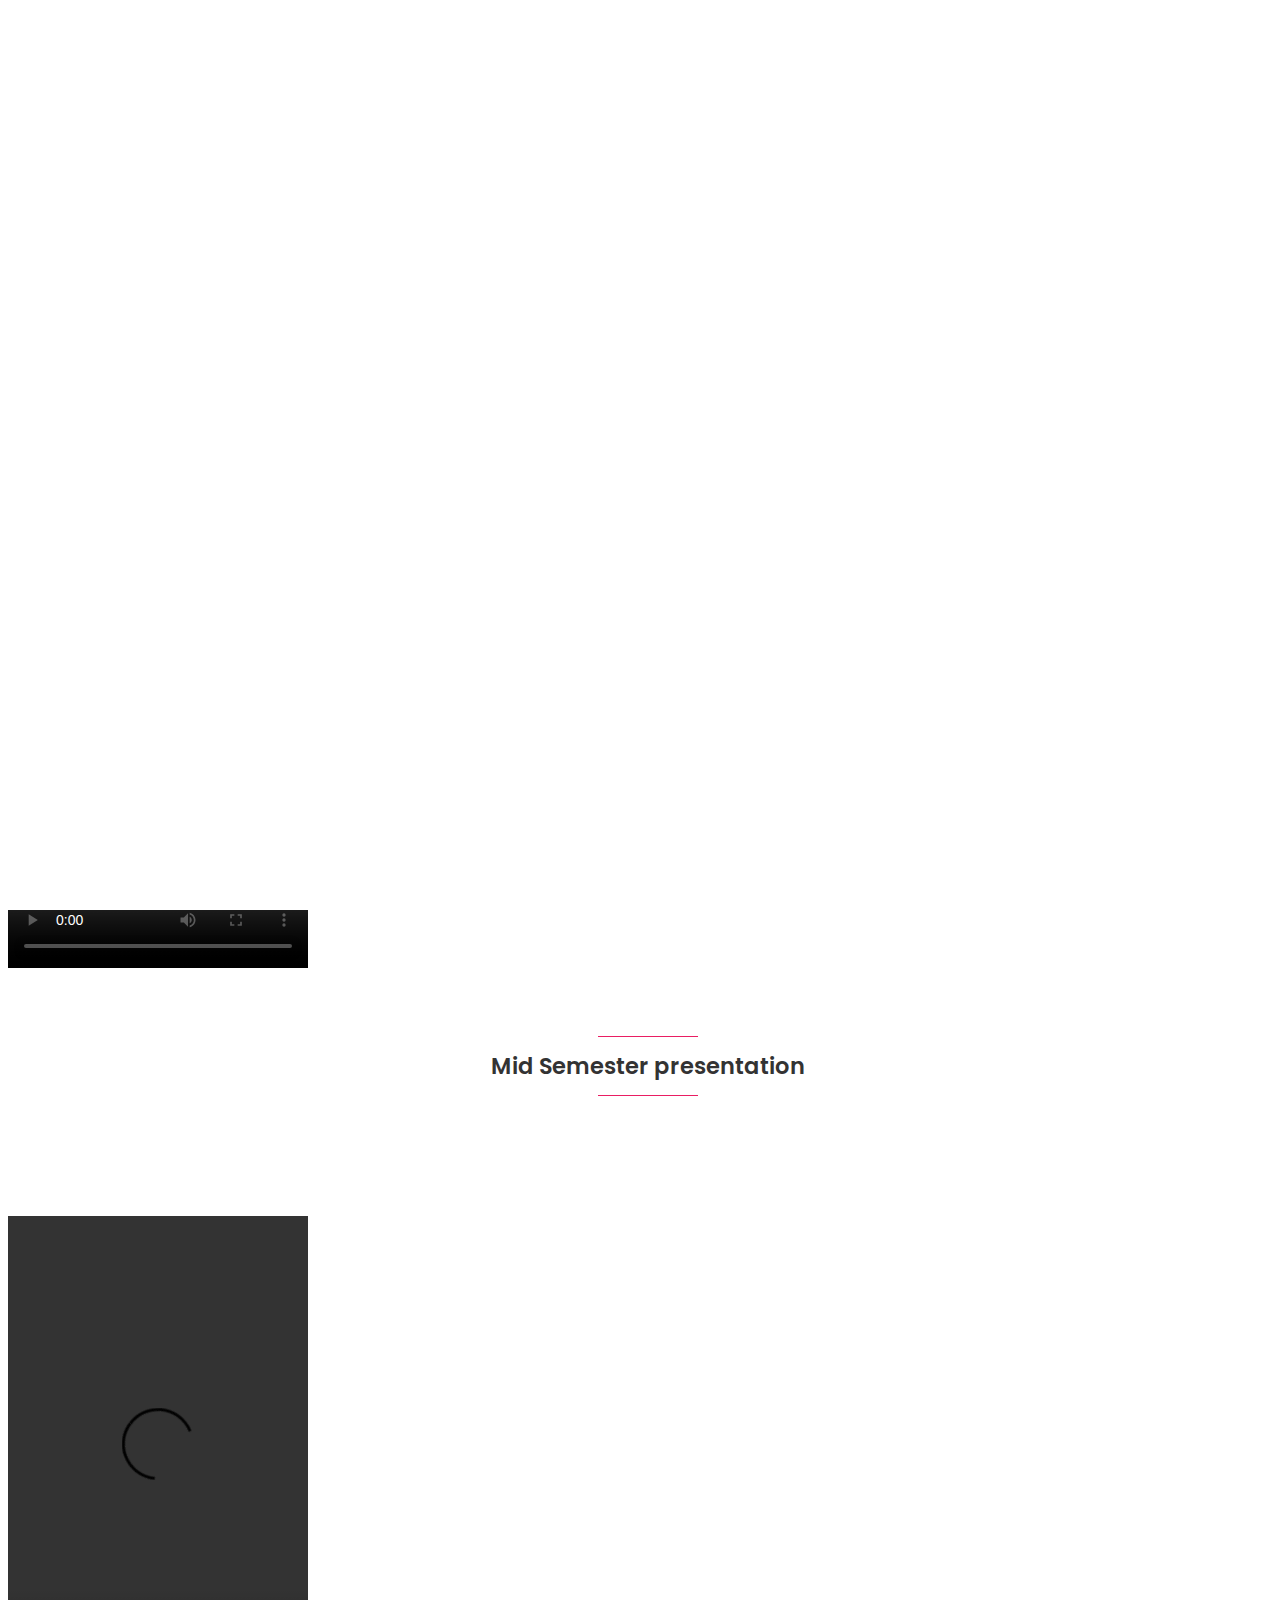
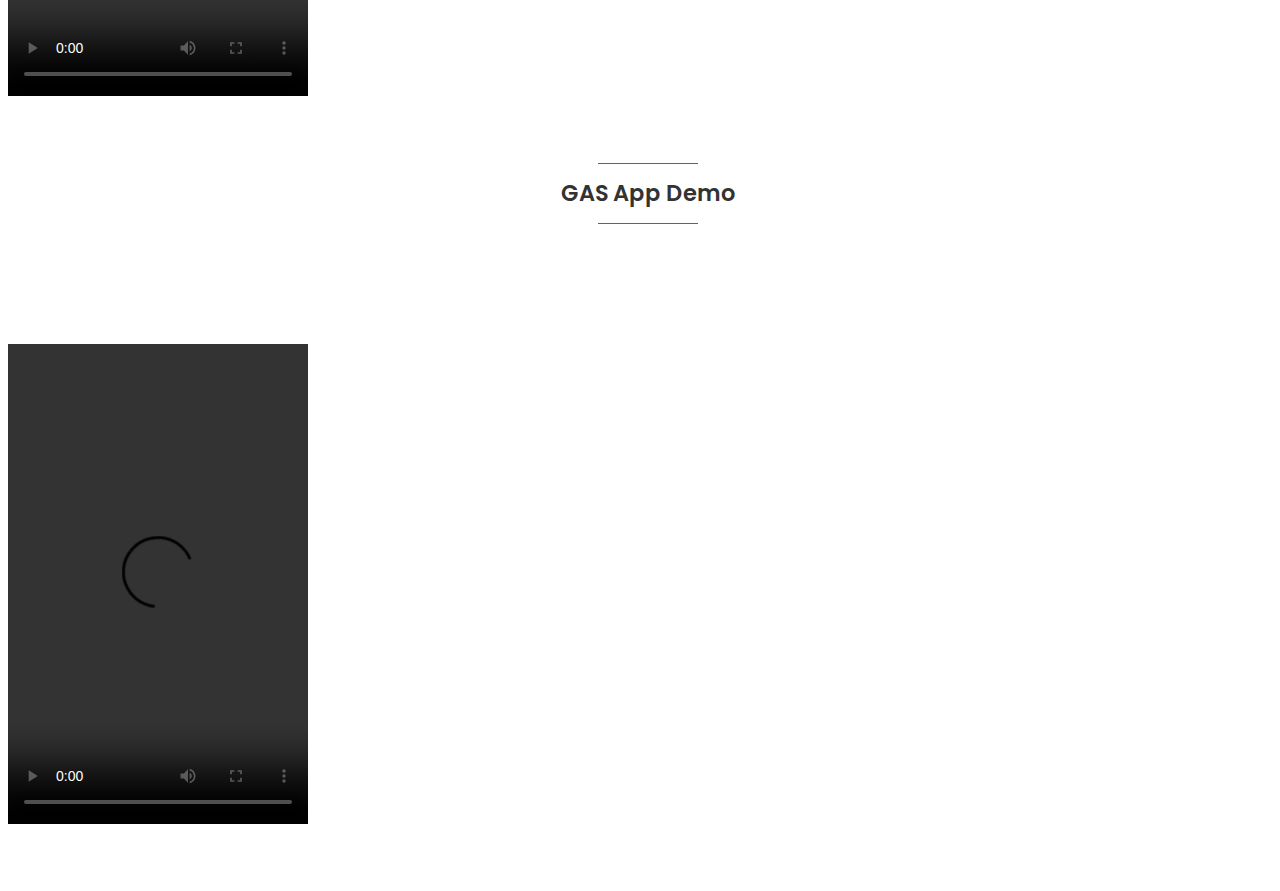
==== Videos.html @ 3a349110 "changes" ====
<!doctype html>
<html dir = "ltr" lang="en">
<head>
    <!--meta tags-->
    <meta charset="UTF-8">
    <meta http-equiv="x-ua-compatible" content="ie=edge">
    <meta name="description" content="portfolio template based on HTML5">
    <meta name="keywords" content="onepage, developer, resume, cv, personal, portfolio, personal resume, clean, modern">
    <meta name="author" content="MouriTheme">
    <meta name="viewport" content="width=device-width, initial-scale=1">

    <!--template title-->
    <title>GAS (Gait Analysis System)</title>

    <!--==========Favicon==========-->

    <link rel="apple-touch-icon" sizes="57x57" href="favicon/apple-icon-57x57.png">
    <link rel="apple-touch-icon" sizes="60x60" href="favicon/apple-icon-60x60.png">
    <link rel="apple-touch-icon" sizes="72x72" href="favicon/apple-icon-72x72.png">
    <link rel="apple-touch-icon" sizes="76x76" href="favicon/apple-icon-76x76.png">
    <link rel="apple-touch-icon" sizes="114x114" href="favicon/apple-icon-114x114.png">
    <link rel="apple-touch-icon" sizes="120x120" href="favicon/apple-icon-120x120.png">
    <link rel="apple-touch-icon" sizes="144x144" href="favicon/apple-icon-144x144.png">
    <link rel="apple-touch-icon" sizes="152x152" href="favicon/apple-icon-152x152.png">
    <link rel="apple-touch-icon" sizes="180x180" href="favicon/apple-icon-180x180.png">
    <link rel="icon" type="image/png" sizes="192x192"  href="favicon/android-icon-192x192.png">
    <link rel="icon" type="image/png" sizes="32x32" href="favicon/favicon-32x32.png">
    <link rel="icon" type="image/png" sizes="96x96" href="favicon/favicon-96x96.png">
    <link rel="icon" type="image/png" sizes="16x16" href="favicon/favicon-16x16.png">
    <link rel="manifest" href="favicon/manifest.json">
    <meta name="msapplication-TileColor" content="#ffffff">
    <meta name="msapplication-TileImage" content="favicon/ms-icon-144x144.png">
    <meta name="theme-color" content="#ffffff">

    <!--========== Theme Fonts ==========-->
    <link href="https://fonts.googleapis.com/css?family=Poppins:400,400i,600,700,800" rel="stylesheet">

    <!--Font Awesome css-->
    <link rel="stylesheet" href="css/font-awesome.min.css">

    <!--Bootstrap css-->
    <link rel="stylesheet" href="css/bootstrap.min.css">

    <!--Animate css-->
    <link rel="stylesheet" href="css/animate.css">

    <!--Animated headline css-->
    <link rel="stylesheet" href="css/jquery.animatedheadline.css">
    
	<!--Owl carousel css-->
	<link rel="stylesheet" href="css/owl.carousel.css">
	<link rel="stylesheet" href="css/owl.theme.default.css">
    
	<!--Magnific popup css-->
	<link rel="stylesheet" href="css/magnific-popup.css">
    
	<!--Normalizer css-->
	<link rel="stylesheet" href="css/normalize.css">

    <!--Theme css-->
    <link rel="stylesheet" href="css/style.css">

    <!--Responsive css-->
    <link rel="stylesheet" href="css/responsive.css">
</head>
<body>

    <!--preloader starts-->


    <div class="loader_bg"><div class="loader"></div></div>


    <!--preloader ends-->

    <!--navigation area starts-->

    <header class="nav-area2 navbar-fixed-top">
        <div class="container">
            <div class="row">
                <!--main menu starts-->

                <div class="col-md-12">
                    <div class="main-menu">
                        <div class="navbar navbar-cus">
                            <div class="navbar-header">
                                <a href="index.html" class="navbar-brand"><span class="logo">GAS</span></a> <!--edit site name here-->
                                <button type="button" class="navbar-toggle" data-toggle="collapse" data-target=".navbar-collapse">
                                    <span class="sr-only">Toggle navigation</span>
                                    <span class="icon-bar"></span>
                                    <span class="icon-bar"></span>
                                    <span class="icon-bar"></span>
                                </button>
                            </div>

                            <div class="navbar-collapse collapse">
                                <nav>
                                    <ul class="nav navbar-nav navbar-right">
                                        <li class="active"><a  href="index.html">Home</a></li>
                                        <li><a href="documents.html">Documents</a></li>
                                        <li><a  href="#Videos">Videos</a></li>
                                     
                                    </ul>
                                </nav>
                            </div>
                        </div>
                    </div>
                </div>

                <!--main menu ends-->
            </div>
        </div>
    </header>

    <!--navigation area ends-->

   
<br>
<br><br>
<br><br>
       <div class="row">
                <div class="col-md-12">
                    <div class="section-header wow fadeInDown" data-wow-delay="0.2s">
                        <p class="line-one"></p>
                        <h2>Final Semester presentation</h2>
                        <p class="line-one"></p>

                    </div>
                </div>
            </div>

        <div class="videosection section-padding">
          
            <video  height = "480" controls class="center">
                <source src="Documentations/GAS_DesignPresentation_Final.mp4" type="video/mp4" />
            </video>
          
        </div>

        <div class="row">
                <div class="col-md-12">
                    <div class="section-header wow fadeInDown" data-wow-delay="0.2s">
                        <p class="line-one"></p>
                        <h2>Mid Semester presentation</h2>
                        <p class="line-one"></p>

                    </div>
                </div>
            </div>
        <div class="videosection section-padding">
          
            <video  height = "480" controls class="center">
                <source src="Documentations/GAS_MidSemesterPresentation_Video.mp4" type="video/mp4" />
            </video>
          
        </div>



        
        <div class="row">
                <div class="col-md-12">
                    <div class="section-header wow fadeInDown" data-wow-delay="0.2s">
                        <p class="line-one"></p>
                        <h2>GAS App Demo</h2>
                        <p class="line-one"></p>

                    </div>
                </div>
            </div>
        <div class="videosection section-padding">
          
            <video  height = "480" controls class="center">
                <source src="Documentations/App.mp4" type="video/mp4" />
            </video>
          
        </div>
 
    <!--Latest version JQuery-->
    <script src="js/jquery-3.2.1.min.js"></script>

    <!--Bootstrap js-->
    <script src="js/bootstrap.min.js"></script>

	<!--Magnific popup js-->
	<script src="js/jquery.magnific-popup.js"></script>

	<!--Owl Carousel js-->
	<script src="js/owl.carousel.js"></script>

	<!--wow js-->
	<script src="js/wow.min.js"></script>

    <!--Animated headline js-->
    <script src="js/jquery.animatedheadline.js"></script>
    
    <!--Validator js-->
    <script src="js/jquery.waypoints.js"></script>
    
	<!--counter up js-->
	<script src="js/jquery.counterup.min.js"></script>

    <!--Validator js-->
    <script src="js/validator.js"></script>

    <!--Contact js-->
    <script src="js/contact.js"></script>

    <!--Main js-->
    <script src="js/main.js"></script>
       <!--particles js-->
    <script src="js/particles.js"></script>
    <script src="js/app.js"></script>
    <script>

	</script>
</body>
</html>
---- css/style.css ----
/* =================================================

Template Name:  Personal Portfolio HTML Template
Author: MouriTheme
Version: 1.0
Design and Developed by: MouriTheme

NB: This file contains the styling for the actual theme, this is the file you need to edit to change the look of the theme.

=================================================== */

/*Table of Content


    1. Default css
    2. Preloader css
    3. Mouse Animation css
    4. Nav Area css
    5. Banner Area css
    6. About Area css
    7. Services Area css
    8. Number Area css
    9. Portfolio Area css
    10. Testimonial Area css
    11. Contact Area css
    12. Brand Area css
    13. Footer Area css




*/

/*--- 1. Default css strats---*/

html,body{
    height: 100%;
}

body{
    font-family: 'Poppins', sans-serif;
    width: 100%;
    height: 100%;
    font-size: 15px;
    line-height: 1.7;
    color: #333333;
    font-weight: 400;
}

h1,
h2,
h3,
h4,
h5,
h6{
    color: #333333;
    font-weight: 600;
}

p {
    letter-spacing: 0;
    line-height:1.8;
}

a{
    text-decoration: none;
    -webkit-transition: all 0.4s;
    -o-transition: all 0.4s;
    transition: all 0.4s;
}

a:focus{
    outline:none;
    text-decoration: none;
}

ul,li{
    margin: 0;
    padding: 0;
}

img {
    max-width: 100%;
    height: auto;
}

.section-padding{
    padding: 60px 0;
}

.section-header{
    margin-bottom: 60px;
    text-align: center;
}

.section-header h2 {
    display: inline-block;
    padding: 5px;
    margin: 5px 0;
}

.line-one {
    height: 1px;
    width: 100px;
    background: #E91E63;
    display: block;
    margin: 0 auto;
    padding: 0;
}

/*---Default css ends---*/

/*-------------- 2. Preloader css starts ---------------*/

.loader_bg {
    position: fixed;
    z-index: 9999999;
    background: #fff;
    width: 100%;
    height: 100%;
}

.loader {
    border: 0 solid transparent;
    border-radius: 50%;
    width: 150px;
    height: 150px;
    position: absolute;
    top: calc(50vh - 75px);
    left: calc(50vw - 75px);
}

.loader:before, .loader:after {
    content: '';
    border: 1em solid #E91E63;
    border-radius: 50%;
    width: inherit;
    height: inherit;
    position: absolute;
    top: 0;
    left: 0;
    animation: loader 2s linear infinite;
    opacity: 0;
}

.loader:before {
    animation-delay: .5s;
}

@keyframes loader {
    0% {
        transform: scale(0);
        opacity: 0; }
    50% {
        opacity: 1; }
    100% {
        transform: scale(1);
        opacity: 0; }
}


/*-------------- Preloader css ends ---------------*/

/*--- 3. Mouse animation css starts---*/

@-webkit-keyframes scroll-ani {
    0% {
        opacity: 1;
        top: 29%;
    }
    15% {
        opacity: 1;
        top: 50%;
    }
    50% {
        opacity: 0;
        top: 50%;
    }
    100% {
        opacity: 0;
        top: 29%;
    }
}

@keyframes scroll-ani {
    0% {
        opacity: 1;
        top: 29%;
    }
    15% {
        opacity: 1;
        top: 50%;
    }
    50% {
        opacity: 0;
        top: 50%;
    }
    100% {
        opacity: 0;
        top: 29%;
    }
}

.mouse-scroll {
    position: absolute;
    left:48%;
    display: inline-block;
    line-height: 18px;
    font-size: 13px;
    font-weight: normal;
    color: #ffffff;
    letter-spacing: 2px;
    margin-top: 10%;
    text-decoration: none;
    overflow: hidden;
}

.mouse-scroll .mouse {
    position: relative;
    display: block;
    width: 35px;
    height: 60px;
    margin: 0 auto 20px;
    -webkit-box-sizing: border-box;
    box-sizing: border-box;
    border: 3px solid #ffffff;
    border-radius: 23px;
}

.mouse-scroll .mouse .mouse-movement {
    position: absolute;
    display: block;
    top: 29%;
    left: 50%;
    width: 8px;
    height: 8px;
    margin: -4px 0 0 -4px;
    background: #ffffff;
    border-radius: 50%;
    -webkit-animation: scroll-ani 2s linear infinite;
    animation: scroll-ani 2s linear infinite;
}

/*---mouse animation ends---*/

/*---------- 4. Nav area css starts -------------*/

.nav-area{
    height: 65px;
}

.nav-area.sticky_navigation{
    background: #ffffff;
    height: 80px;
}

.navbar-nav {
    margin-top: 15px;
}

.sticky_navigation{
    -webkit-transition: all 0.4s ease-out;
    -o-transition: all 0.4s ease-out ;
    transition: all 0.4s ease-out ;
    -webkit-box-shadow: 0px 3px 4.6px 0.3px rgba(0,0,0,0.25);
    box-shadow: 0px 3px 4.6px 0.3px rgba(0,0,0,0.25);
}

.sticky_navigation .main-menu{
    margin-top: 0;
}

.sticky_navigation .navbar-brand, .sticky_navigation .navbar-brand span {
    color: #000000;
}

.sticky_navigation .navbar-brand:hover, .sticky_navigation .navbar-brand:focus, .sticky_navigation .navbar-brand span {
    color: #E91E63;
}

.sticky_navigation .nav li a {
    color: #333333;
}

.sticky_navigation .nav li.active a{
    color: #E91E63;
}

.sticky_navigation .nav li.active::before {
    border-top: 1px solid #E91E63;
    content: "";
    display: block;
    margin: 0 auto;
    width: 50%;
}
.sticky_navigation .nav li.active::after {
    border-bottom: 1px solid #E91E63;
    content: "";
    display: block;
    margin: 0 auto;
    width: 50%;
}

.sticky_navigation .navbar-brand:hover{
    color: #ffffff;
}

.main-menu{
    -webkit-transition: all 0.4s ease-out;
    -o-transition: all 0.4s ease-out;
    transition: all 0.4s ease-out;
    margin-top: 10px;
}

.navbar{
    border:0;
    margin-bottom: 0;
}

.navbar-brand{
    padding: 25px 0;
    text-transform: uppercase;
    font-size: 25px;
    display: block;
    color: #ffffff;
    font-weight: 800;
}

.logo {
    padding: 5px;
    font-size: 32px;
    letter-spacing: 3px;
}

.navbar-brand:focus, .navbar-brand:hover {
    text-decoration: none;
    color: #ffffff;
}

.navbar-right li{
    display: inline-block;
    float: none;
}

.navbar-right li a{
    color: #ffffff;
    text-transform: uppercase;
    font-weight: 600;
}

.navbar-right li.active a{
    font-weight: bold;
    color: #ffffff;
}

.nav > li > a:hover,
.nav > li > a:active,
.nav > li > a:focus{
    background: none;
}

.navbar-toggle .icon-bar{
    background: #033D75;
}

/*---------- Nav area css ends -------------*/

/*----------- 5. Banner area css starts--------------*/


.banner-area{
    background-image: url(../images/home/home-bg-1.png); /*--edit image--*/
    background-position: center;
    background-size:cover;
    position: relative;
    height: 100%;
}

.banner-area::before {
    position: absolute;
    top: 0;
    left: 0;
    width: 100%;
    height: 100%;
    background: rgba(0,0,0,0.5);
    content: '';
}

canvas{
    position: absolute;
    width: 100%;
    height: 100%;
    top: 0;
    right: 0;
    bottom: 0;
    left: 0;
}

.banner-table{
    display: table;
    margin: 0;
    position: relative;
    height: 100%;
    width: 100%;
    z-index: 1;
}

.banner-table-cell{
    display: table-cell;
    vertical-align: middle;
    text-align: center;
}

.welcome-text .intro h2 {
    color: #fff;
    font-size: 85px;
    font-weight: 800;
    margin-bottom: 10px;
}

.intro h1 {
    color: #ffffff;
    font-size: 60px;
    font-weight: 200;
    margin: 0;
}

.ah-headline.clip .ah-words-wrapper::after {
    background-color: #fff;
}

.banner-btn {
    background: #E91E63;
    text-decoration: none;
    padding: 10px 30px;
    display: inline-block;
    margin-top: 25px;
    color: #fff;
    text-transform: uppercase;
    -webkit-border-radius:5px;
    -moz-border-radius:5px;
    border-radius:5px;
}
.banner-btn:hover, .banner-btn:focus {
    text-decoration: none;
    color: #ffffff;
}

.welcome-text h3 {
    color: #fff;
    text-transform: uppercase;
}


/*---------Banner area css ends--------------*/

/*---------- 6. About area css starts---------------*/

.about-text-left h2 {
    font-weight: 700;
    font-size: 36px;
    color: #212121;
    line-height: 1;
    text-align: right;
    margin-bottom: 5px;
}

.about-text-left h3 {
    color: #212121;
    font-size: 14px;
    text-transform: uppercase;
    letter-spacing: 3px;
    text-align: right;
    margin-bottom: 18px;
}

.about-text-left p{
    text-align: right;
    font-size: 13px;
    color: #222;
    margin-bottom: 50px;
}

.about-text-left a {
    color: #fff;
    font-size: 14px;
    text-transform: uppercase;
    background: #E91E63;
    padding: 15px;
    float: right;
    text-decoration: none;
}

.about-text-right {
    margin-top: 90px;
}

.about-text-left {
    margin-top: 90px;
}

.about-text-left p {
    text-align: right;
    font-size: 15px;
    color: #222;
    margin-bottom: 50px;
}

.skillbar {
    margin-bottom: 24px;
    position: relative;
    width: 100%;
    display: block
}

.skillbar .skillbar-title {
    display: inline-block;
    vertical-align: middle
}

.skillbar .skillbar-percent {
    float: right;
    display: inline-block;
    vertical-align: middle
}

.skillbar-bar {
    background-color: #ededed;
    width: 100%;
    height: 5px
}

.skillbar-bar .skillbar-child {
    width: 0;
    height: 100%;
    background-color: #606060;
    -webkit-transition-property: width, background-color;
    -o-transition-property: width, background-color;
    transition-property: width, background-color
}

/*-------About area css ends--------------*/

/*---------------7. Services area Starts--------------*/

.services-area {
	background: #f4f4f3;
}
.documents-area {
	background: #f7e1ed;
}
.services-icon i {
	font-size: 35px;
	color: #E91E63;
}

.single-services:hover i{
	color: #212121;
}

.services-content h3 {
	line-height: 1.9;
	text-transform: uppercase;
}

.services-icon {
	display: inline-block;
	width: 80px;
	height: 80px;
	border-radius: 50%;
	padding: 20px;
}

.single-services {
	padding: 40px 20px;
	margin: 0 15px 15px;
	position: relative;
	overflow: hidden;
}

.single-services:hover {
	-webkit-transition: ease .09s;
	-o-transition: ease .09s;
	transition: ease .09s;
}

.single-services:hover .services-icon{
	-webkit-transition: ease .3s;
	-o-transition: ease .3s;
	transition: ease .3s;
}

.single-services:hover .services-icon i {
	-webkit-transform: rotate(360deg);
	-ms-transform: rotate(360deg);
	transform: rotate(360deg);
	-webkit-transition: .9s;
	-o-transition: .9s;
	transition: .9s;
}

.single-services:hover {
	-webkit-transition: .9s;
	-o-transition: .9s;
	transition: .9s;
}

.single-services:hover .services-content {
	color: #000000;
}

.single-services:hover .services-content h3 {
	color: #E91E63;
}
.single-services a {
    color: #fff;
    font-size: 14px;
    text-transform: uppercase;
    background: #E91E63;
    padding: 12px;
    padding-right: 30px;
    padding-left: 30px;
    float: center;
    text-decoration: none;
    text-align: center;
}
/*--------------- Services area ends --------------*/

/*-------- 8. Number area css starts-----------*/

.number-area {
	background: #E91E63;
	color: #fff;
}

.counter {
	font-size: 45px;
	color: #fff;
}

.single-number i {
	font-size: 35px;
}

.single-number p {
	font-size: 18px;
}

/*--------Number area ends-----------*/

/*-------------- 9. Portfolio area starts-----------*/


.por-text-details .col-xs-4 p {
	font-weight: bold;
	text-transform: uppercase;
	color: #E91E63;
}

.mfp-zoom-out .mfp-with-anim {
	opacity: 0;
	-webkit-transition: all 0.3s ease-in-out;
	-o-transition: all 0.3s ease-in-out;
	transition: all 0.3s ease-in-out;
	-webkit-transform: scale(1.3);
	-ms-transform: scale(1.3);
	transform: scale(1.3);
}
.mfp-zoom-out.mfp-bg {
	opacity: 0;
	-webkit-transition: all 0.3s ease-out;
	-o-transition: all 0.3s ease-out;
	transition: all 0.3s ease-out;
}
.mfp-zoom-out.mfp-ready .mfp-with-anim {
	opacity: 1;
	-webkit-transform: scale(1);
	-ms-transform: scale(1);
	transform: scale(1);
}
.mfp-zoom-out.mfp-ready.mfp-bg {
	opacity: 0.8;
}
.mfp-zoom-out.mfp-removing .mfp-with-anim {
	-webkit-transform: scale(1.3);
	-ms-transform: scale(1.3);
	transform: scale(1.3);
	opacity: 0;
}
.mfp-zoom-out.mfp-removing.mfp-bg {
	opacity: 0;
}
.por-text h2 {
	text-transform: uppercase;
	margin: 0;
	font-size: 22px;
	margin-bottom: 15px;
	border-bottom: 3px solid #E91E63;
	padding-bottom: 10px;
}

.white-popup {
	position: relative;
	background: #FFF;
	padding: 30px;
	width: auto;
	max-width: 60%;
	margin: 0 auto;
}

.por-text-details .col-xs-4 p {
	font-weight: bold;
	text-transform: uppercase;
}

.hovereffect {
	width: 100%;
	height: 100%;
	float: left;
	overflow: hidden;
	position: relative;
	text-align: center;
	cursor: pointer;
	background: rgba(233,30,99,0.9);
}

.hovereffect .overlay {
	width: 100%;
	height: 100%;
	position: absolute;
	overflow: hidden;
	top: 0;
	left: 0;
	padding: 3em;
	text-align: left;
}

.hovereffect img {
	display: block;
	position: relative;
	max-width: none;
	width: calc(100% + 60px);
	-webkit-transition: opacity 0.35s, -webkit-transform 0.45s;
	transition: opacity 0.35s, -webkit-transform 0.45s;
	-o-transition: opacity 0.35s, transform 0.45s;
	transition: opacity 0.35s, transform 0.45s;
	transition: opacity 0.35s, transform 0.45s, -webkit-transform 0.45s;
	-webkit-transform: translate3d(-40px,0,0);
	transform: translate3d(-40px,0,0);
}

.hovereffect h2 {
	text-transform: uppercase;
	color: tomato;
	position: relative;
	font-size: 17px;
	background-color: transparent;
	padding: 5% 0 10px 0;
	text-align: left;
	opacity: 0;
}

.hovereffect:hover h2 {
	color: #fff;
	opacity: 1;
}

.hovereffect .overlay:before {
	position: absolute;
	top: 20px;
	right: 20px;
	bottom: 20px;
	left: 20px;
	border: 1px solid #fff;
	content: '';
	opacity: 0;
	filter: alpha(opacity=0);
	-webkit-transition: opacity 0.35s, -webkit-transform 0.45s;
	transition: opacity 0.35s, -webkit-transform 0.45s;
	-o-transition: opacity 0.35s, transform 0.45s;
	transition: opacity 0.35s, transform 0.45s;
	transition: opacity 0.35s, transform 0.45s, -webkit-transform 0.45s;
	-webkit-transform: translate3d(-20px,0,0);
	transform: translate3d(-20px,0,0);
}

.hovereffect a, .hovereffect p {
	color: #FFF;
	opacity: 0;
	filter: alpha(opacity=0);
	-webkit-transition: opacity 0.35s, -webkit-transform 0.45s;
	transition: opacity 0.35s, -webkit-transform 0.45s;
	-o-transition: opacity 0.35s, transform 0.45s;
	transition: opacity 0.35s, transform 0.45s;
	transition: opacity 0.35s, transform 0.45s, -webkit-transform 0.45s;
	-webkit-transform: translate3d(-10px,0,0);
	transform: translate3d(-10px,0,0);
}

.hovereffect:hover img {
	opacity: 0.2;
	filter: alpha(opacity=20);
	-webkit-transform: translate3d(0,0,0);
	transform: translate3d(0,0,0);
}

.hovereffect:hover .overlay:before,
.hovereffect:hover a, .hovereffect:hover p {
	opacity: 1;
	filter: alpha(opacity=100);
	-webkit-transform: translate3d(0,0,0);
	transform: translate3d(0,0,0);
}

.no-pad {
	padding: 0;
}

/*--------------Portfolio area Ends-----------*/

/*-------- 10. Testimonial area starts-----------*/

.testimonial-area{
	background-image: url(../images/testimonial/testimonial.png);
	background-size:cover;
	background-position: center center;
	position: relative;
}

.testimonial-area:before{
	position: absolute;
	content: '';
	top: 0;
	left: 0;
	width: 100%;
	height: 100%;
	background: rgba(0,0,0,0.5);
}

.block-quote p {
	margin: 0;
	font-size: 20px;
	font-weight: 500;
	color: #444;
	line-height: 160%;
	font-style: italic;
}

.block-quote p:before {
	content: "\275D";
	display: inline-block;
	margin-right: 5px;
}

.block-quote p:after {
	content: "\275E";
	display: inline-block;
	margin-left: 5px;
}

.block-quote h2 {
	text-transform: uppercase;
	font-size: 25px;
	color: #E91E63;
}

.block-quote h3 {
	font-size: 16px;
}

.testi-img {
	width: 100px;
	height: 100px;
	display: inline-block;
	border-radius: 100%;
}

.testi-img img {
	overflow: hidden;
	width: 100%;
	border-radius: 100%;
}

#testimonial-carousel:before{
	content: "";
	position: absolute;
	left: 20px;
	top: 20px;
	right: 20px;
	bottom: 20px;
	border: 1px solid #CCC;
}

#testimonial-carousel {
	background: rgba(255, 255, 255, 0.9);
	padding: 10%;
}

.testimonial-area .section-header h2 {
	color: #ffffff;
}

/*-------Testimonial area ends----------*/

/*------ 11. Contact area starts-------*/


#contact-form {
    box-shadow: 0 20px 40px rgba(0,0,0,.2);
    padding: 5%;
}

.single-contact i {
    font-size: 30px;
    color: #E91E63;
}

.single-contact .socials i {
    font-size: 14px;
    color: #000000;
}

.socials i:hover {
    cursor: pointer;
}

.single-contact {
    margin-bottom: 50px;
}

.contact-area .form-control{
    border: none;
    border-bottom: 2px solid #a2a2a2;
    box-shadow: none;
    padding: 6px 0;
    border-radius: 0;
    margin-bottom: 30px;
}

.contact-area textarea.form-control{
    border:2px solid #a2a2a2;
    padding: 6px;
    height: 250px;
    margin-bottom: 30px;
}

.single-contact h2 {
    text-transform: uppercase;
    font-size: 16px;
}

.btn.btn-send {
    background: #E91E63;
    color: #ffffff;
    padding: 15px 20px;
    text-transform: uppercase;
    font-weight: 600;
}

.contact-right h2 {
    font-size: 18px;
    text-transform: uppercase;
}

.socials {
    padding-top: 5%;
}

.socials i {
    margin: 0 10px;
}

.single-contact {
    box-shadow: 0 20px 40px rgba(0,0,0,.2);
    padding: 5%;
}

/*-------- Contact area ends----------- */

/*-------- 12. Brand area starts-----------*/

.brand-logo-img{
    border:1px solid #ddd;
    transition: all 300ms ease-in-out;
    padding: 10px;
}

.brand-logo-img:hover{
    border-color: transparent;
    box-shadow: 0 20px 40px rgba(0,0,0,.2);
}

/*--------Brand area ends-----------*/

/*--------------13. Footer area starts -------------*/

.footer-area {
    background: #232323;
    color: #ffffff;
    padding: 30px 0;
}

/*--------------- Footer area ends -------------*/
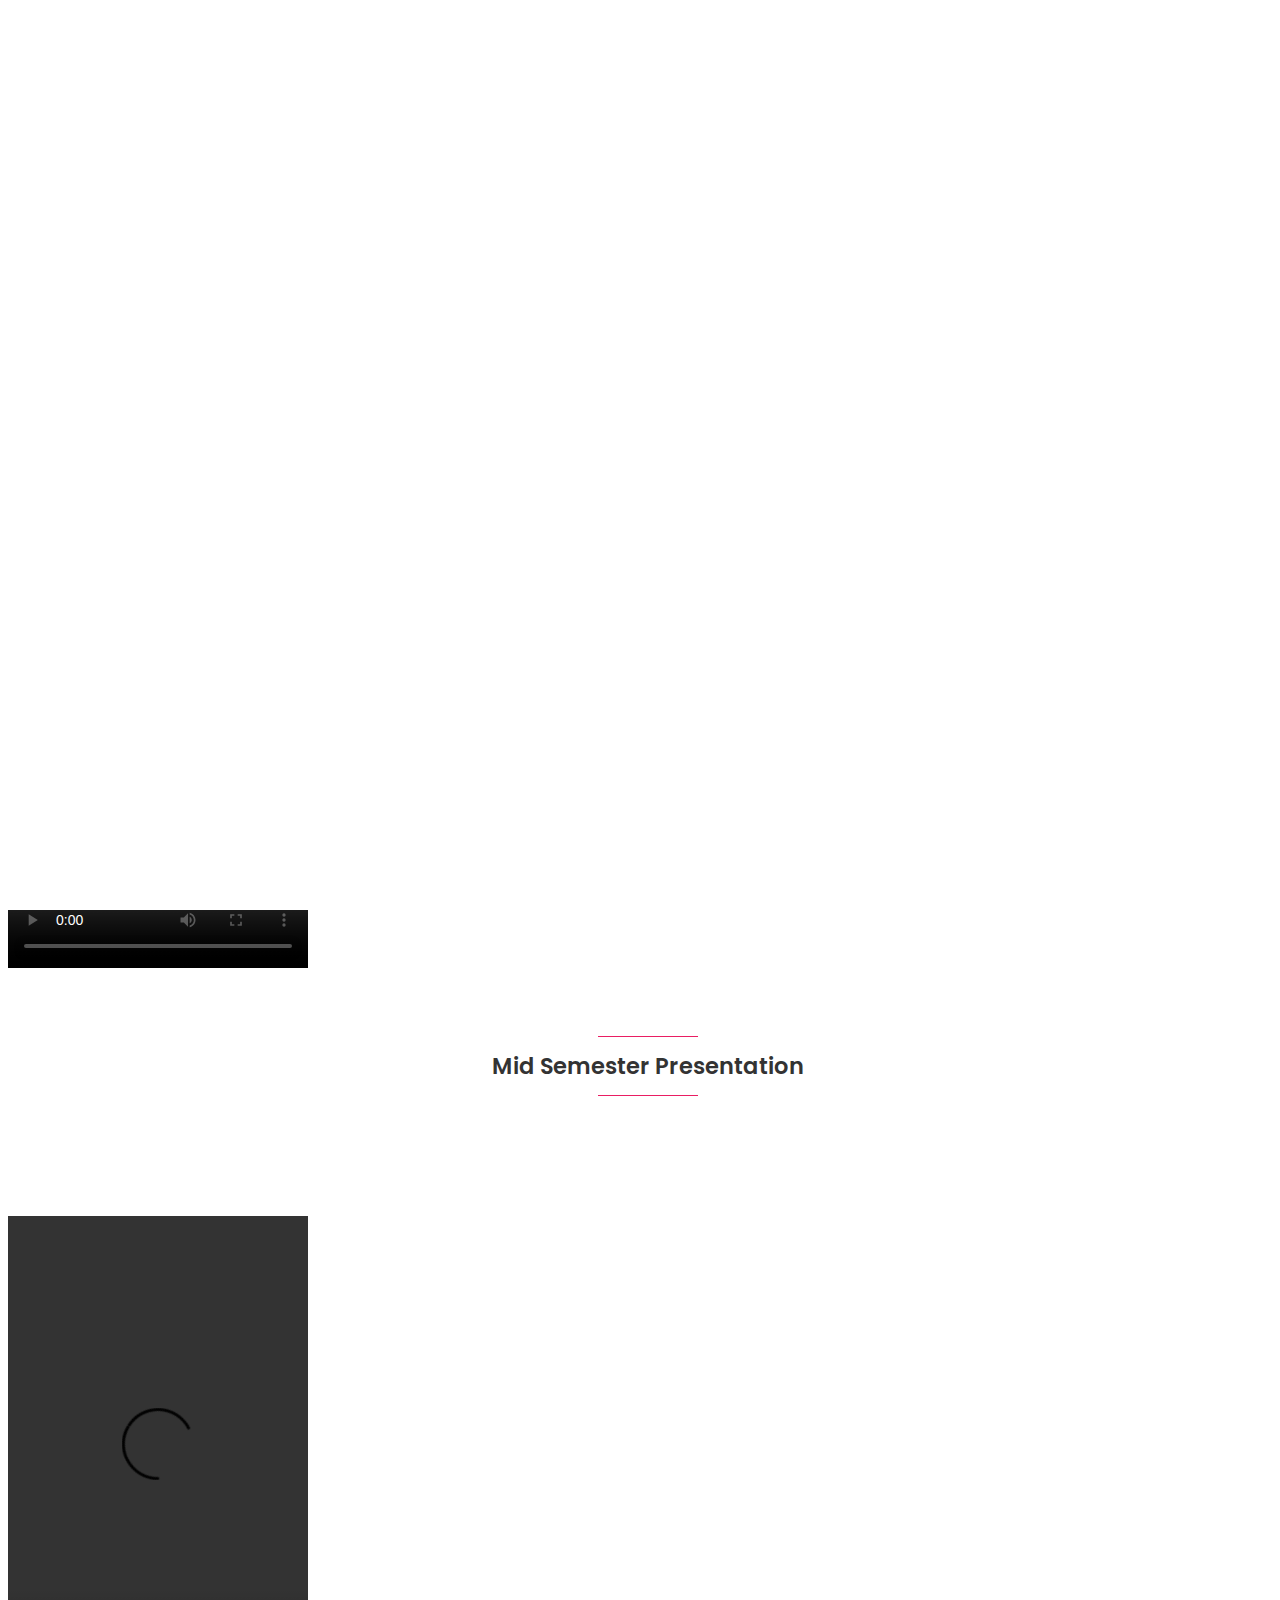
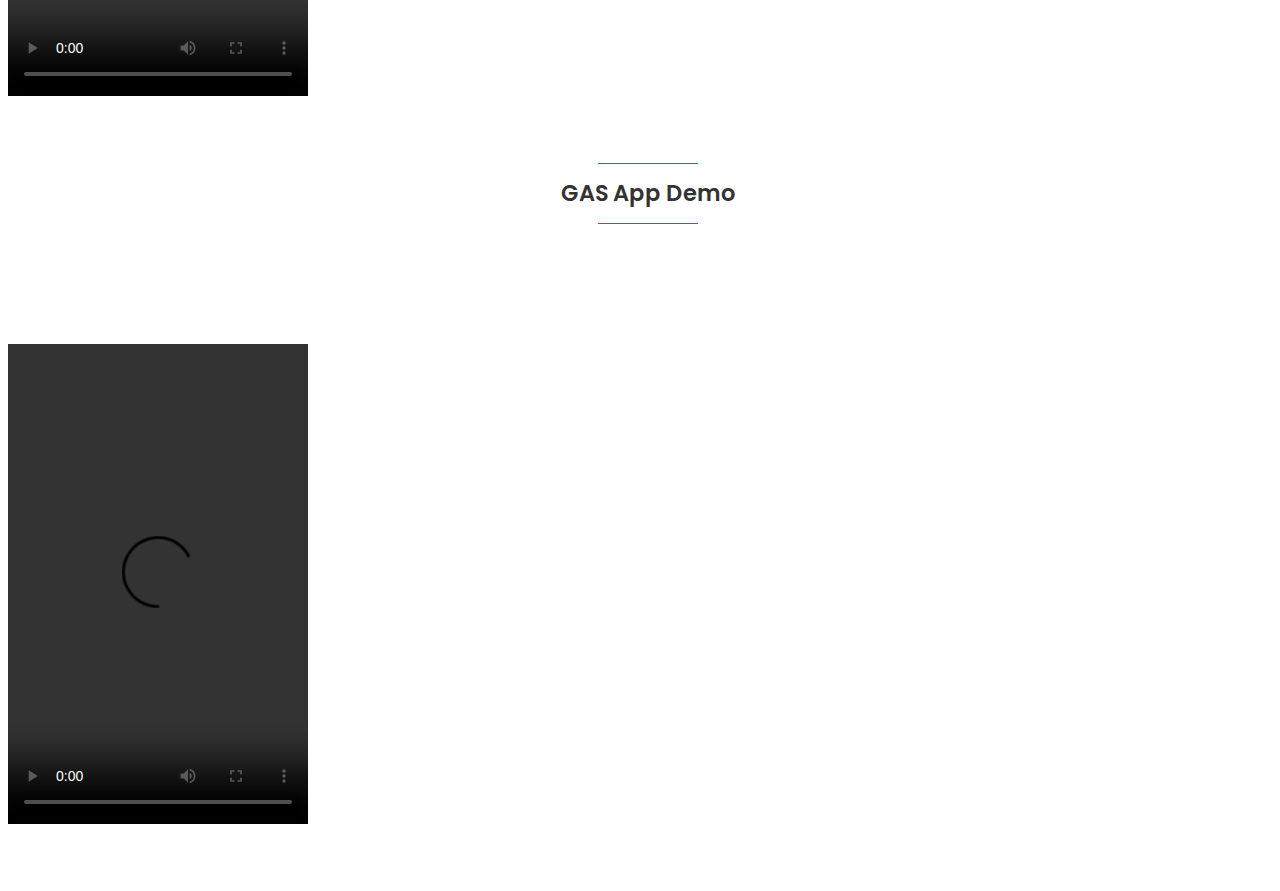
==== commit c0de1e96: "changes" ====
--- a/Videos.html
+++ b/Videos.html
@@ -122,7 +122,7 @@
                 <div class="col-md-12">
                     <div class="section-header wow fadeInDown" data-wow-delay="0.2s">
                         <p class="line-one"></p>
-                        <h2>Final Semester presentation</h2>
+                        <h2>Final Semester Presentation</h2>
                         <p class="line-one"></p>
 
                     </div>
@@ -131,17 +131,16 @@
 
         <div class="videosection section-padding">
           
-            <video  height = "480" controls class="center">
-                <source src="Documentations/GAS_DesignPresentation_Final.mp4" type="video/mp4" />
-            </video>
-          
+           
+            <video id="img-responsive" class="video-js vjs-default-skin center"  height="480" src="Documentations/GAS_DesignPresentation_Final.mp4"  controls play type='video/mp4' /></video>
+
         </div>
 
         <div class="row">
                 <div class="col-md-12">
                     <div class="section-header wow fadeInDown" data-wow-delay="0.2s">
                         <p class="line-one"></p>
-                        <h2>Mid Semester presentation</h2>
+                        <h2>Mid Semester Presentation</h2>
                         <p class="line-one"></p>
 
                     </div>
@@ -149,10 +148,8 @@
             </div>
         <div class="videosection section-padding">
           
-            <video  height = "480" controls class="center">
-                <source src="Documentations/GAS_MidSemesterPresentation_Video.mp4" type="video/mp4" />
-            </video>
-          
+            <video id="img-responsive" class="video-js vjs-default-skin center"  height="480" src="Documentations/GAS_MidSemesterPresentation_Video.mp4"  controls play type='video/mp4' /></video>
+
         </div>
 
 
@@ -170,9 +167,7 @@
             </div>
         <div class="videosection section-padding">
           
-            <video  height = "480" controls class="center">
-                <source src="Documentations/App.mp4" type="video/mp4" />
-            </video>
+            <video id="img-responsive" class="video-js vjs-default-skin center"  height="480" src="Documentations/App.mp4"  controls play type='video/mp4' /></video>
           
         </div>
  
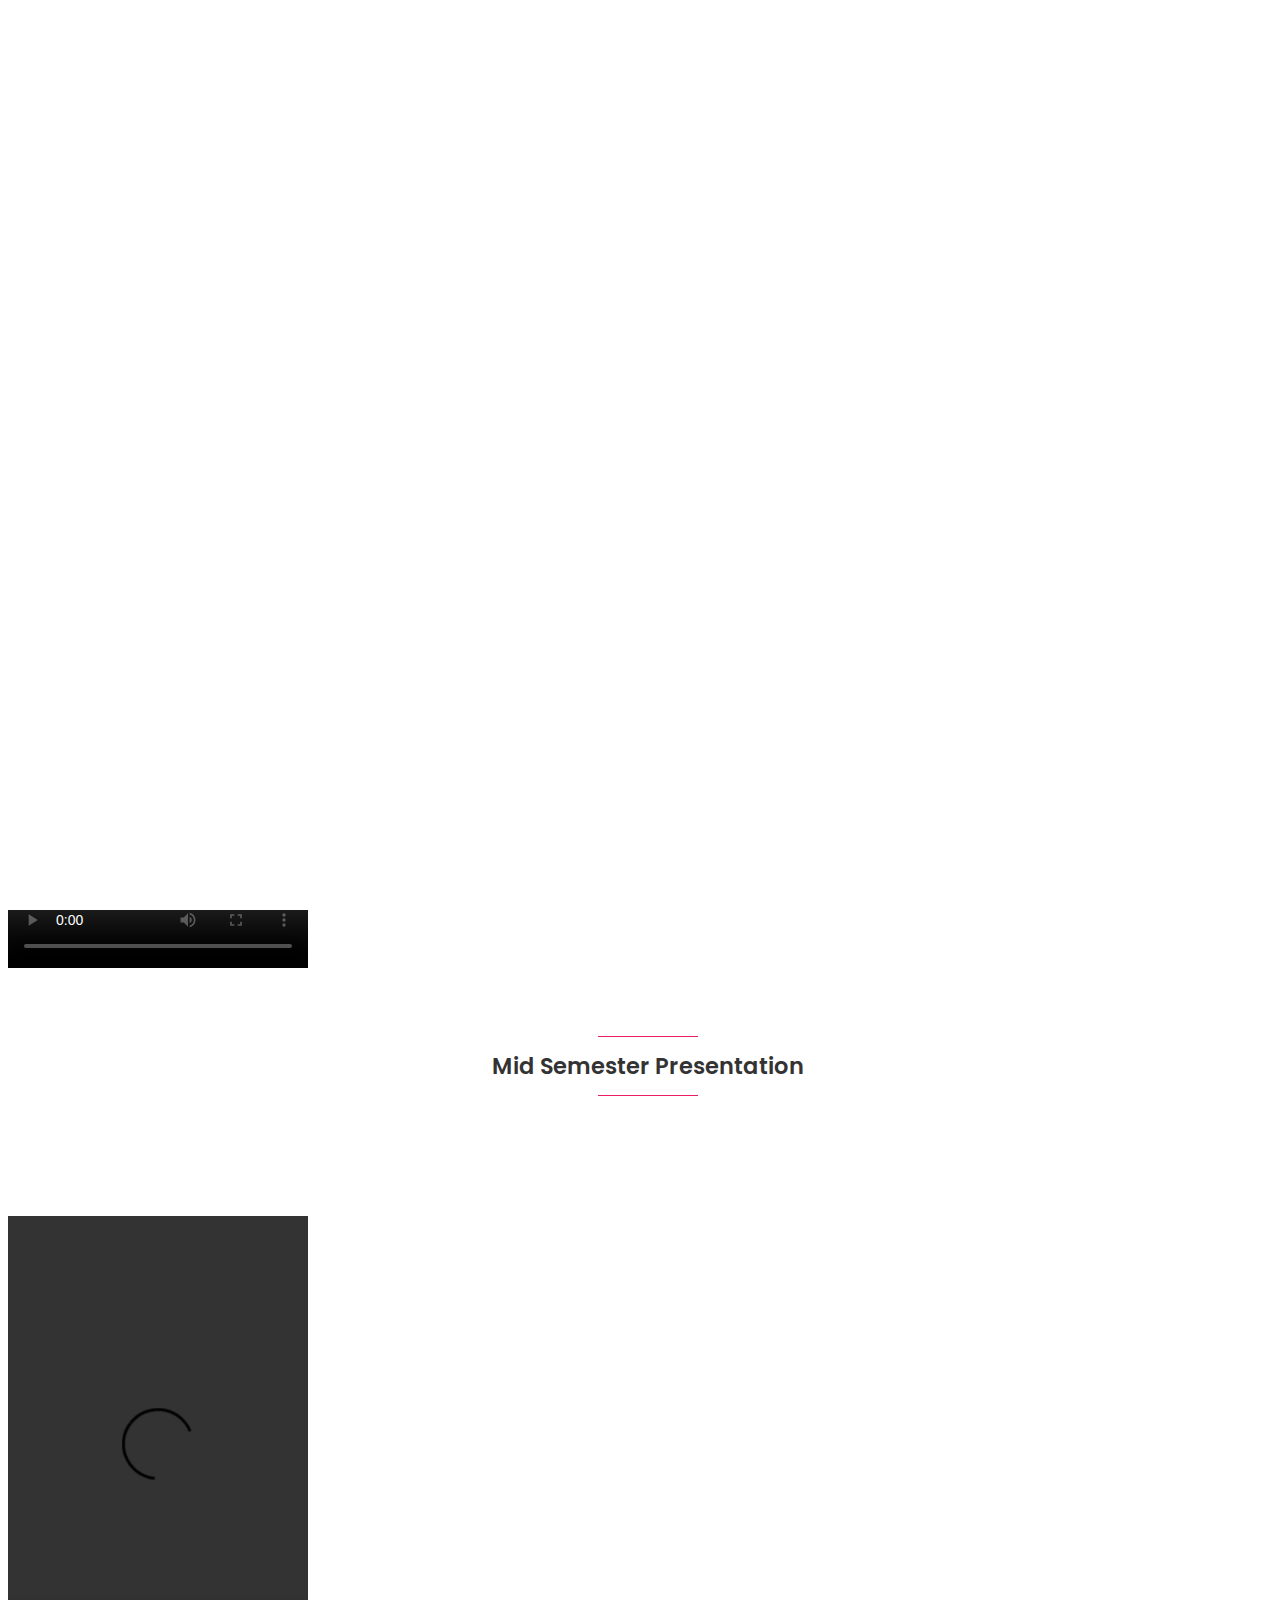
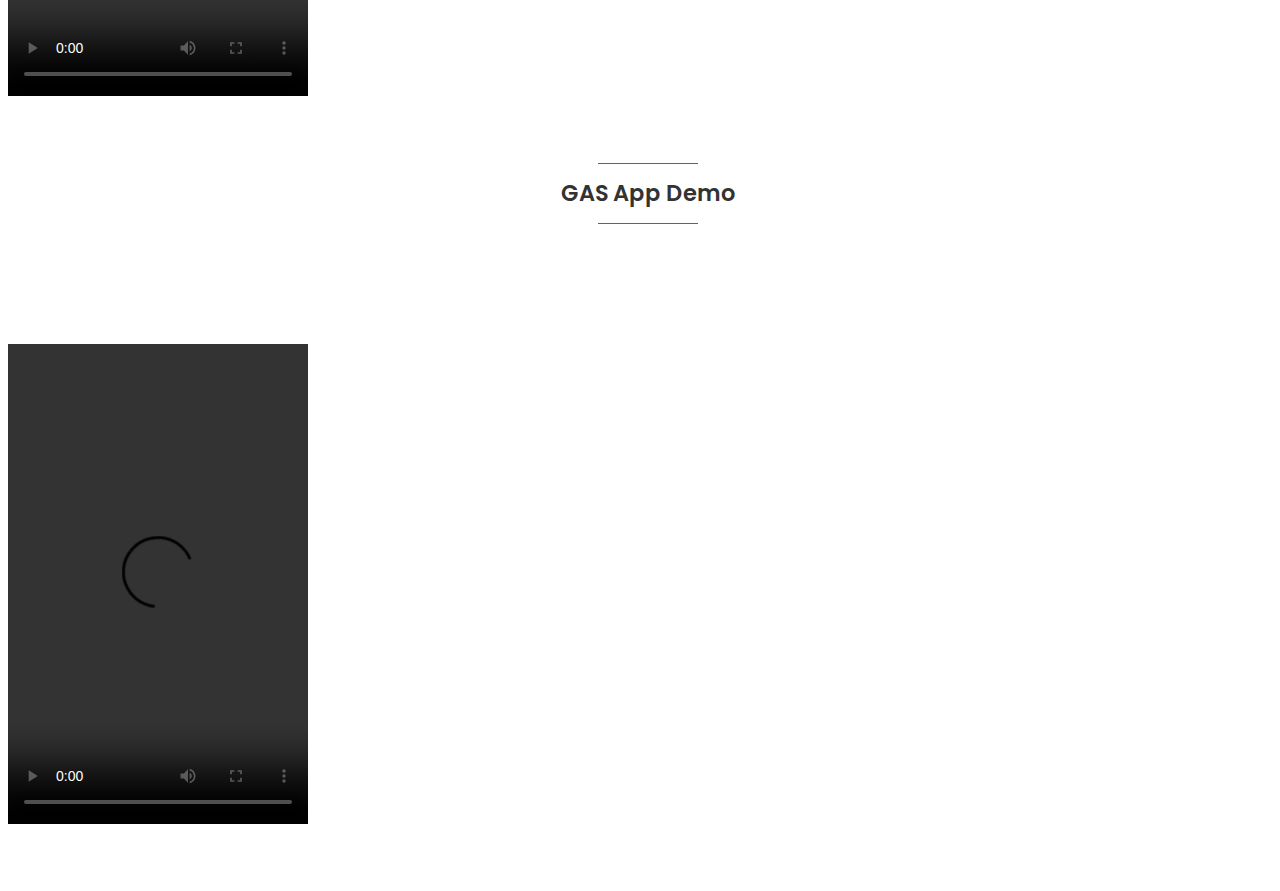
==== commit e8609934: "changes" ====
--- a/Videos.html
+++ b/Videos.html
@@ -132,7 +132,7 @@
         <div class="videosection section-padding">
           
            
-            <video id="img-responsive" class="video-js vjs-default-skin center"  height="480" src="Documentations/GAS_DesignPresentation_Final.mp4"  controls play type='video/mp4' /></video>
+            <video id="img-responsive" class="video-js vjs-default-skin"  height="480" src="Documentations/GAS_DesignPresentation_Final.mp4"  controls play type='video/mp4' /></video>
 
         </div>
 
@@ -146,9 +146,9 @@
                     </div>
                 </div>
             </div>
-        <div class="videosection section-padding">
-          
-            <video id="img-responsive" class="video-js vjs-default-skin center"  height="480" src="Documentations/GAS_MidSemesterPresentation_Video.mp4"  controls play type='video/mp4' /></video>
+        <div class="section-padding">
+          
+            <video id="img-responsive" class="video-js vjs-default-skin"  height="480" src="Documentations/GAS_MidSemesterPresentation_Video.mp4"  controls play type='video/mp4' /></video>
 
         </div>
 
@@ -165,9 +165,9 @@
                     </div>
                 </div>
             </div>
-        <div class="videosection section-padding">
-          
-            <video id="img-responsive" class="video-js vjs-default-skin center"  height="480" src="Documentations/App.mp4"  controls play type='video/mp4' /></video>
+        <div class="section-padding">
+          
+            <video id="img-responsive" class="video-js vjs-default-skin"  height="480" src="Documentations/App.mp4"  controls play type='video/mp4' /></video>
           
         </div>
  
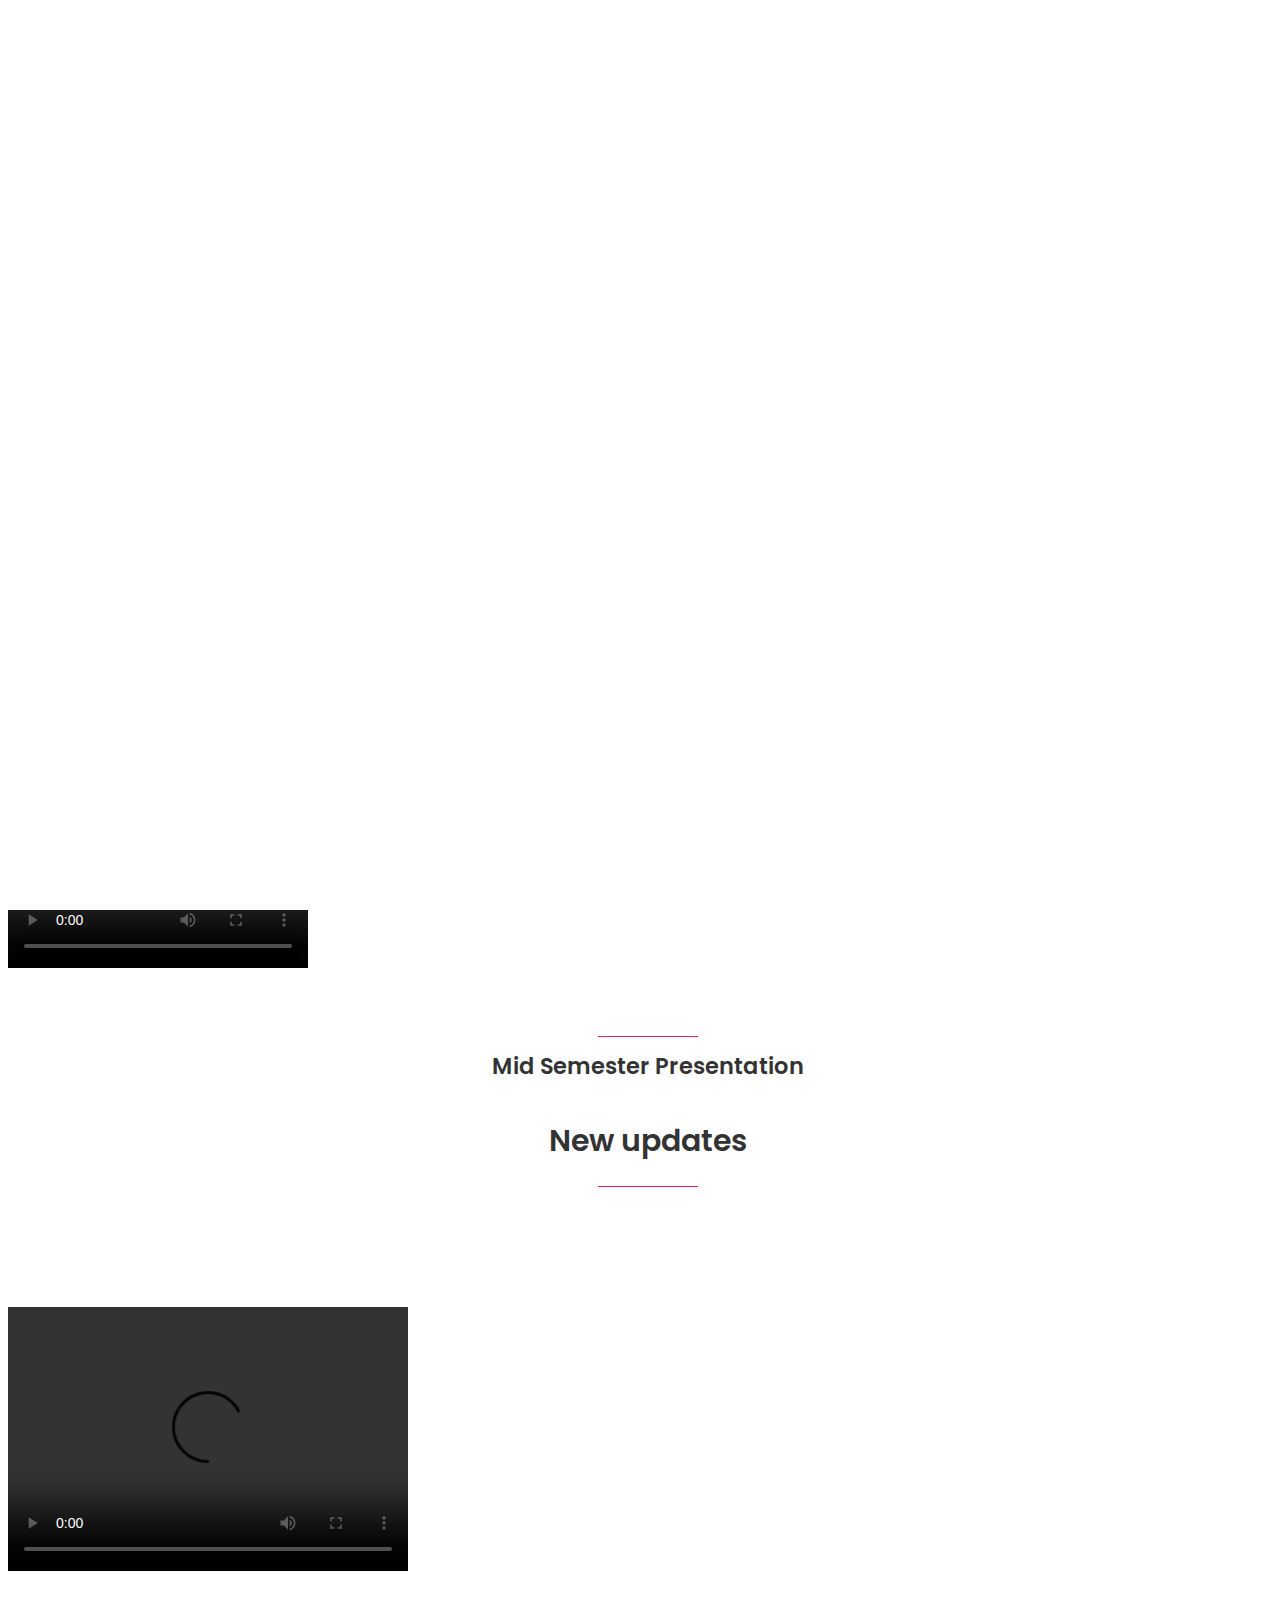
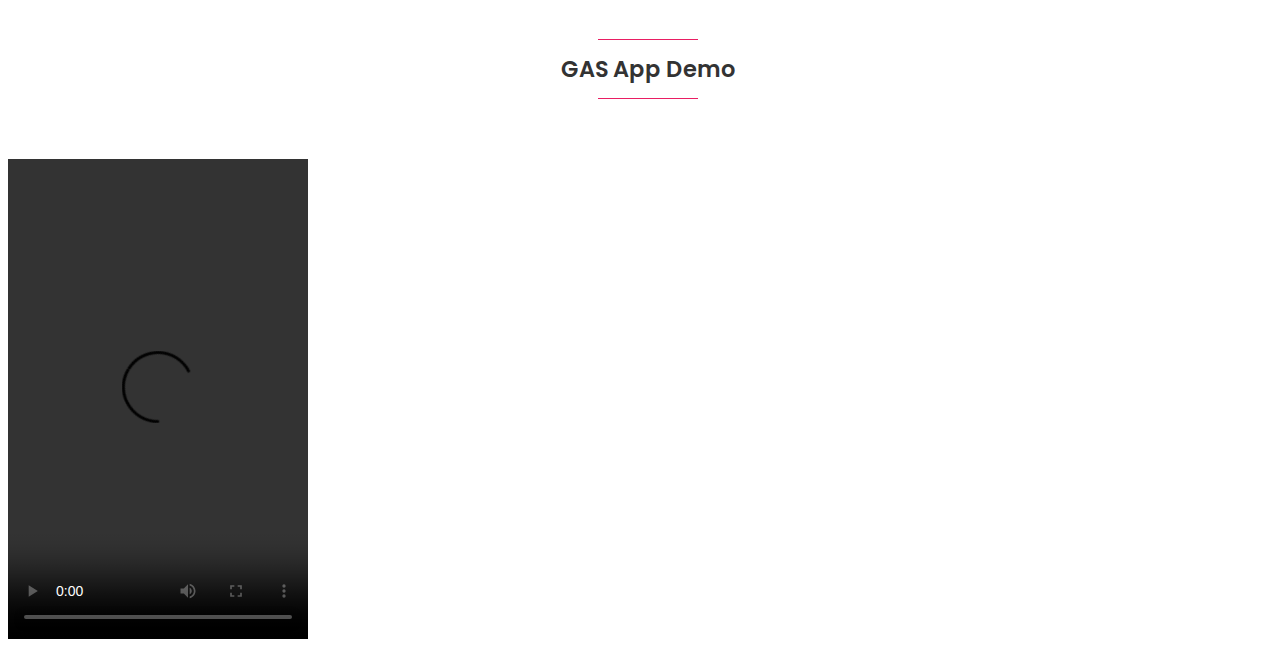
==== commit d8417d5f: "changes" ====
--- a/Videos.html
+++ b/Videos.html
@@ -129,10 +129,10 @@
                 </div>
             </div>
 
-        <div class="videosection section-padding">
+        <div class="section-padding">
           
            
-            <video id="img-responsive" class="video-js vjs-default-skin"  height="480" src="Documentations/GAS_DesignPresentation_Final.mp4"  controls play type='video/mp4' /></video>
+            <video  class="video-js vjs-default-skin center"  height="480" src="Documentations/GAS_DesignPresentation_Final.mp4"  controls play type='video/mp4' /></video>
 
         </div>
 
@@ -141,6 +141,8 @@
                     <div class="section-header wow fadeInDown" data-wow-delay="0.2s">
                         <p class="line-one"></p>
                         <h2>Mid Semester Presentation</h2>
+                        
+                        <h1>New updates</h1>
                         <p class="line-one"></p>
 
                     </div>
@@ -148,10 +150,8 @@
             </div>
         <div class="section-padding">
           
-            <video id="img-responsive" class="video-js vjs-default-skin"  height="480" src="Documentations/GAS_MidSemesterPresentation_Video.mp4"  controls play type='video/mp4' /></video>
-
+        <video id="img-responsive" class="video-js vjs-default-skin" width="400" height="264" src="Documentations/GAS_MidSemesterPresentation_Video.mp4"  controls play type='video/mp4' ></video>
         </div>
-
 
 
         
@@ -165,11 +165,10 @@
                     </div>
                 </div>
             </div>
-        <div class="section-padding">
+       
           
-            <video id="img-responsive" class="video-js vjs-default-skin"  height="480" src="Documentations/App.mp4"  controls play type='video/mp4' /></video>
-          
-        </div>
+            <video  class="video-js vjs-default-skin center"  height="480" src="Documentations/App.mp4"  controls play type='video/mp4' ></video>
+       
  
     <!--Latest version JQuery-->
     <script src="js/jquery-3.2.1.min.js"></script>
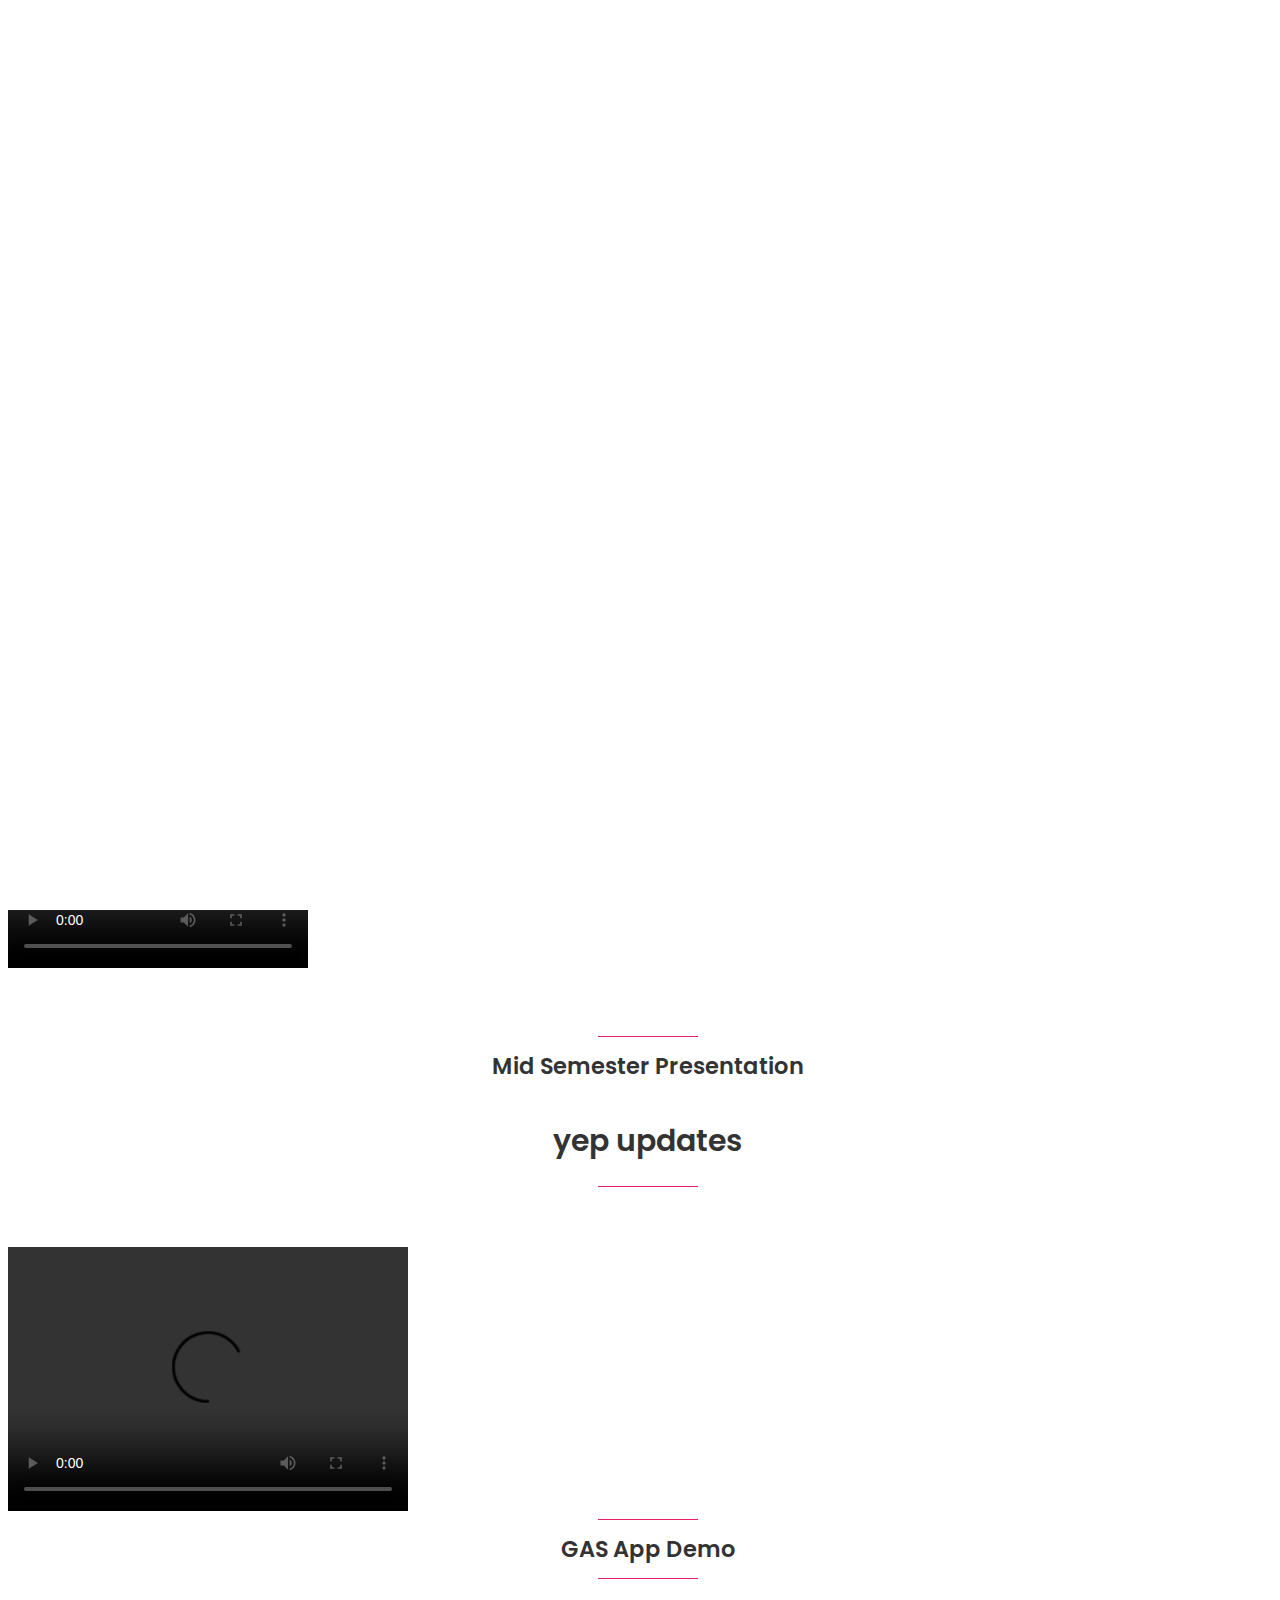
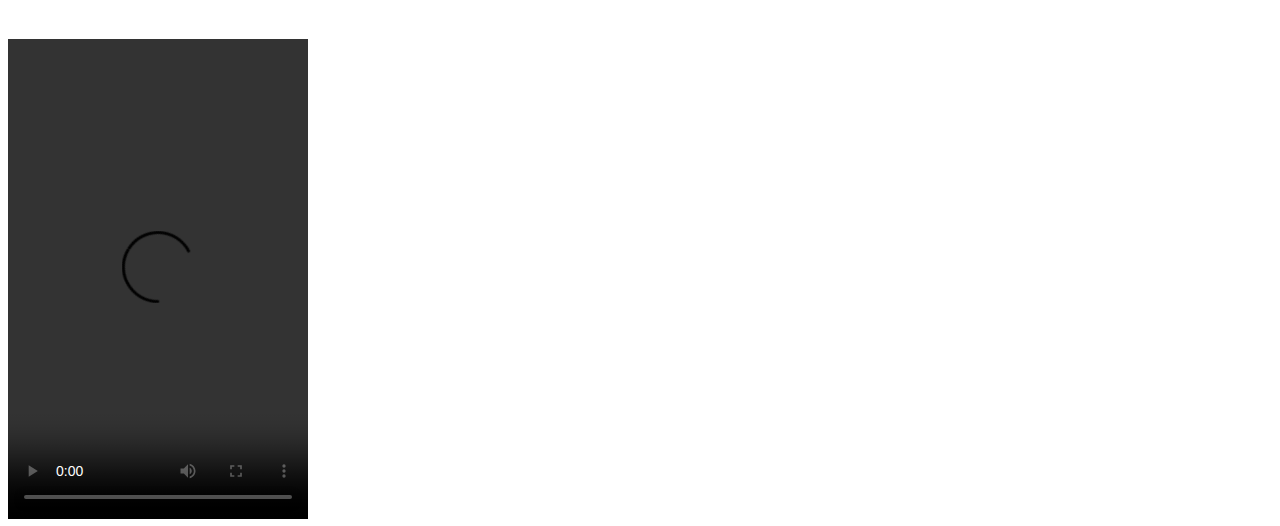
==== commit 8507961d: "changes" ====
--- a/Videos.html
+++ b/Videos.html
@@ -142,16 +142,16 @@
                         <p class="line-one"></p>
                         <h2>Mid Semester Presentation</h2>
                         
-                        <h1>New updates</h1>
-                        <p class="line-one"></p>
-
-                    </div>
-                </div>
-            </div>
-        <div class="section-padding">
+                        <h1>yep  updates</h1>
+                        <p class="line-one"></p>
+
+                    </div>
+                </div>
+            </div>
+   
           
-        <video id="img-responsive" class="video-js vjs-default-skin" width="400" height="264" src="Documentations/GAS_MidSemesterPresentation_Video.mp4"  controls play type='video/mp4' ></video>
-        </div>
+            <video id="img-responsive" class="video-js vjs-default-skin" width="400" height="264" src="Documentations/GAS_MidSemesterPresentation_Video.mp4"  controls play type='video/mp4' ></video>
+      
 
 
         
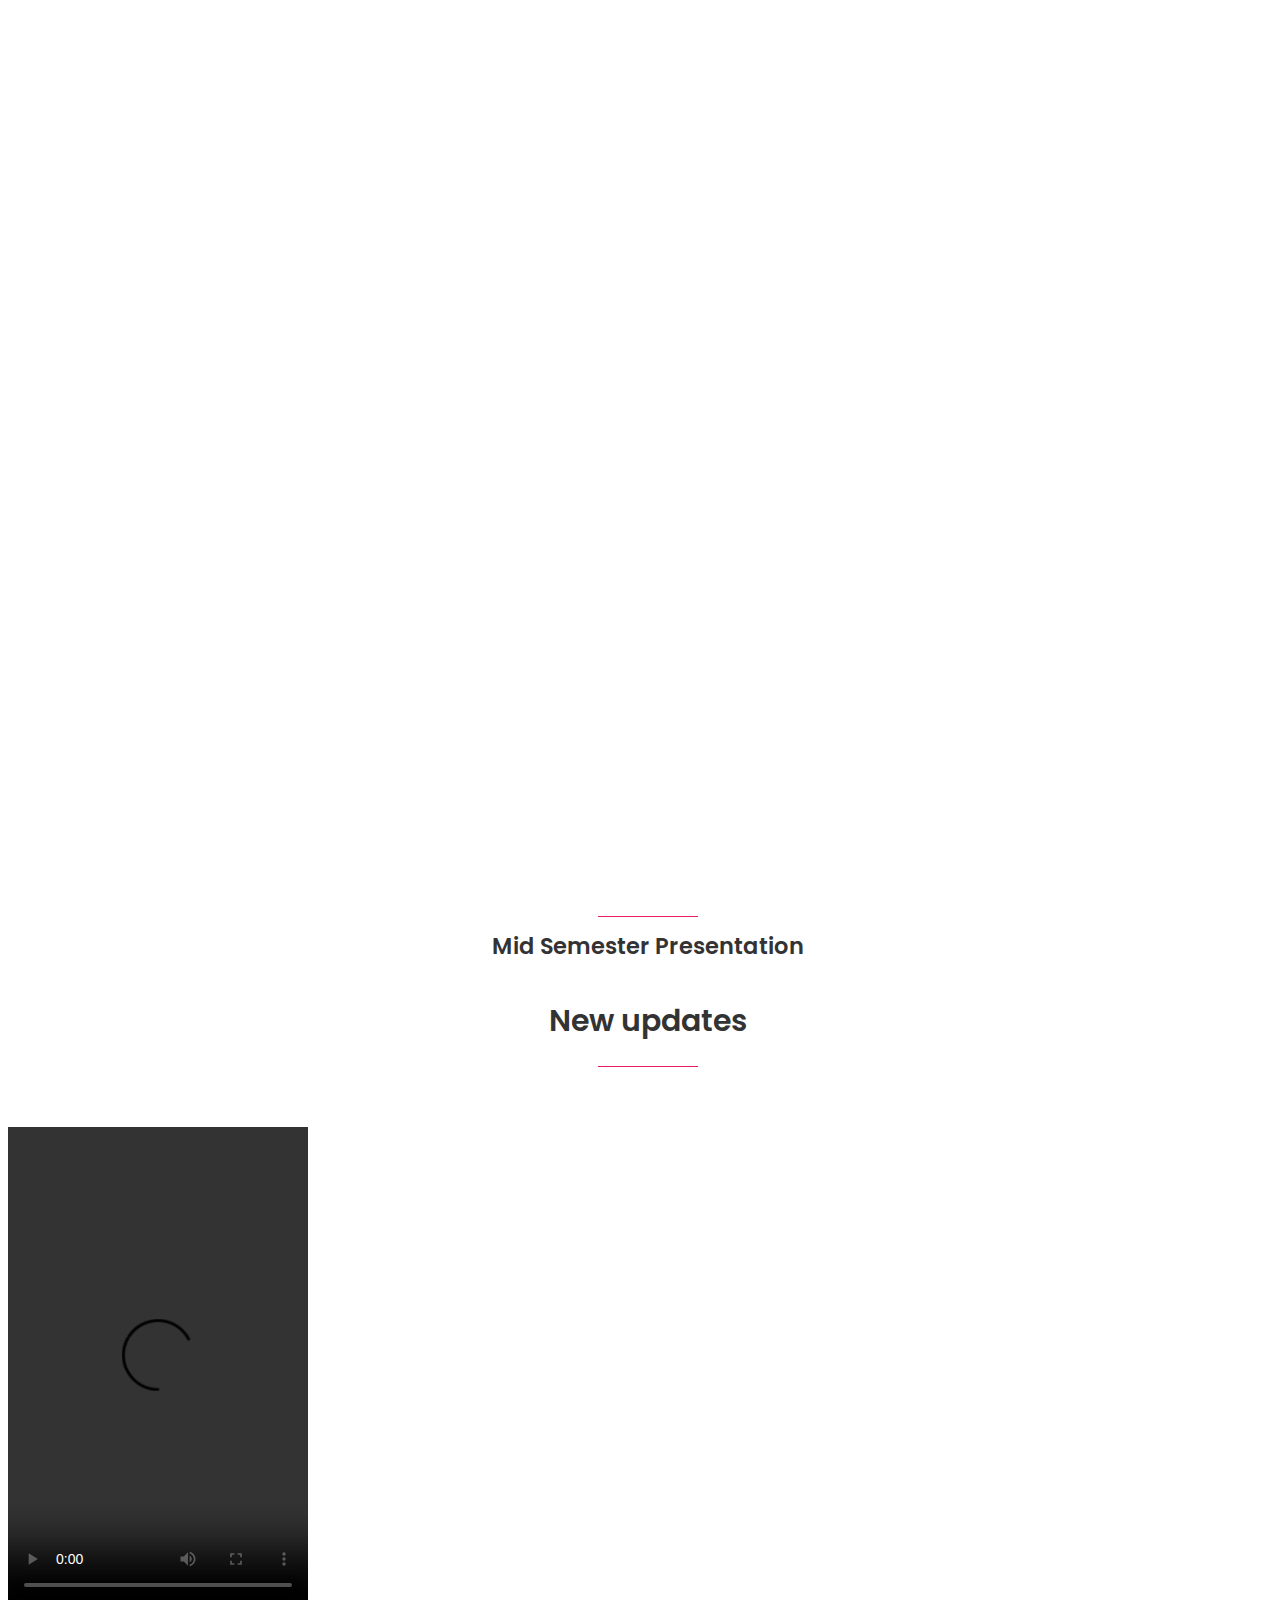
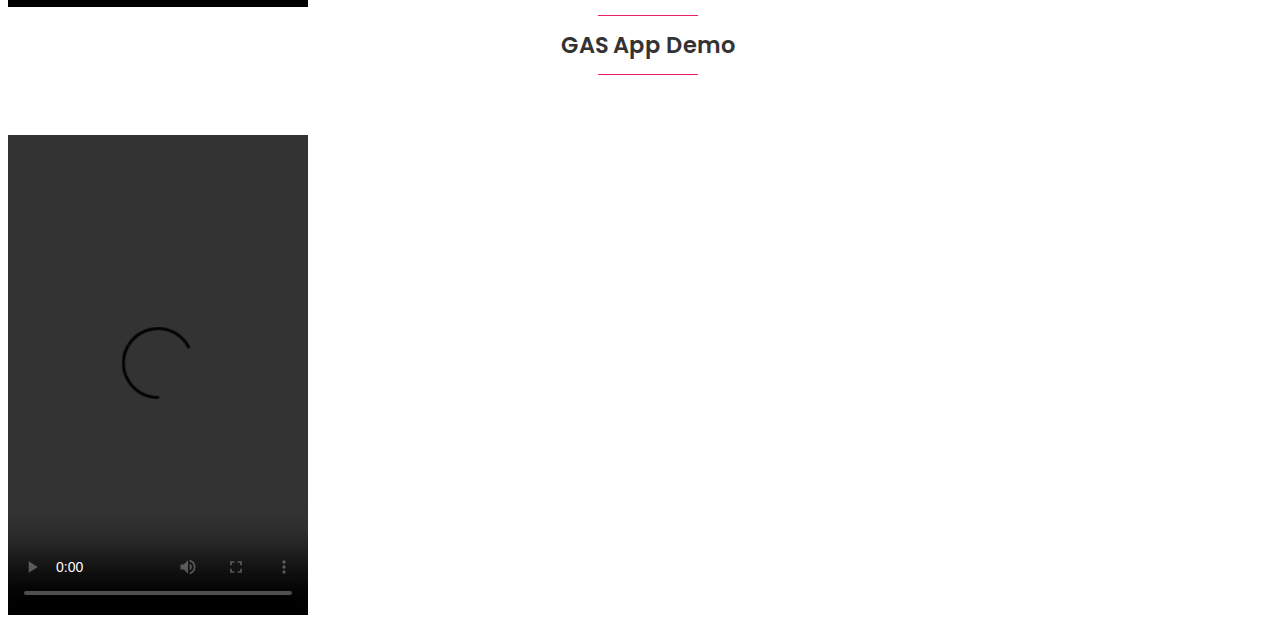
==== commit 1966f61b: "changes" ====
--- a/Videos.html
+++ b/Videos.html
@@ -128,13 +128,9 @@
                     </div>
                 </div>
             </div>
-
-        <div class="section-padding">
           
            
-            <video  class="video-js vjs-default-skin center"  height="480" src="Documentations/GAS_DesignPresentation_Final.mp4"  controls play type='video/mp4' /></video>
-
-        </div>
+            <video  class="video-js vjs-default-skin center"  height="480" src="https://github.com/saeed97/balancebelt/blob/master/Documentations/GAS_DesignPresentation_Final.mp4?raw=true"  controls play type='video/mp4' ></video>
 
         <div class="row">
                 <div class="col-md-12">
@@ -142,7 +138,7 @@
                         <p class="line-one"></p>
                         <h2>Mid Semester Presentation</h2>
                         
-                        <h1>yep  updates</h1>
+                        <h1>New updates</h1>
                         <p class="line-one"></p>
 
                     </div>
@@ -150,7 +146,7 @@
             </div>
    
           
-            <video id="img-responsive" class="video-js vjs-default-skin" width="400" height="264" src="Documentations/GAS_MidSemesterPresentation_Video.mp4"  controls play type='video/mp4' ></video>
+            <video class="video-js vjs-default-skin center"  height="480" src="https://github.com/saeed97/balancebelt/blob/master/Documentations/GAS_MidSemesterPresentation_Video.mp4?raw=true"  controls play type='video/mp4' ></video>
       
 
 
@@ -167,7 +163,7 @@
             </div>
        
           
-            <video  class="video-js vjs-default-skin center"  height="480" src="Documentations/App.mp4"  controls play type='video/mp4' ></video>
+            <video  class="video-js vjs-default-skin center"  height="480" src="https://github.com/saeed97/balancebelt/blob/master/Documentations/App.mp4?raw=true"  controls play type='video/mp4' ></video>
        
  
     <!--Latest version JQuery-->
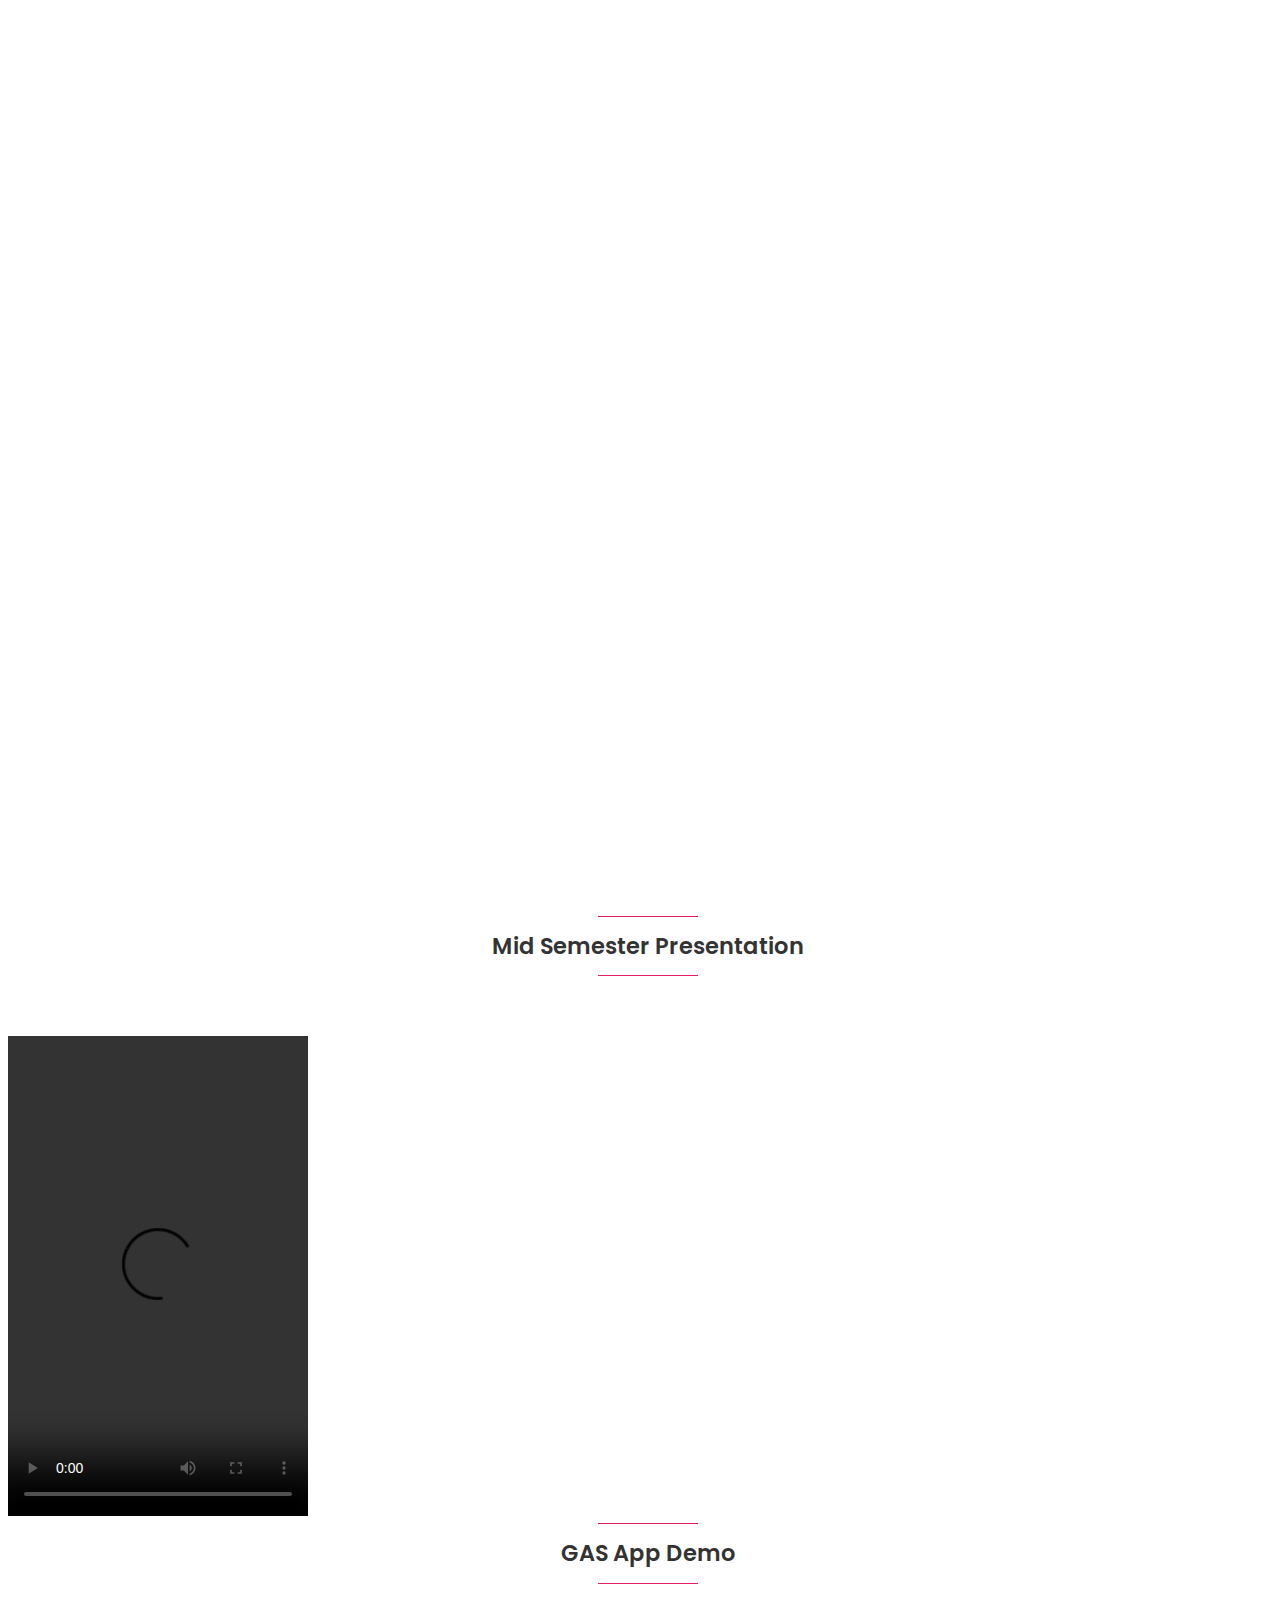
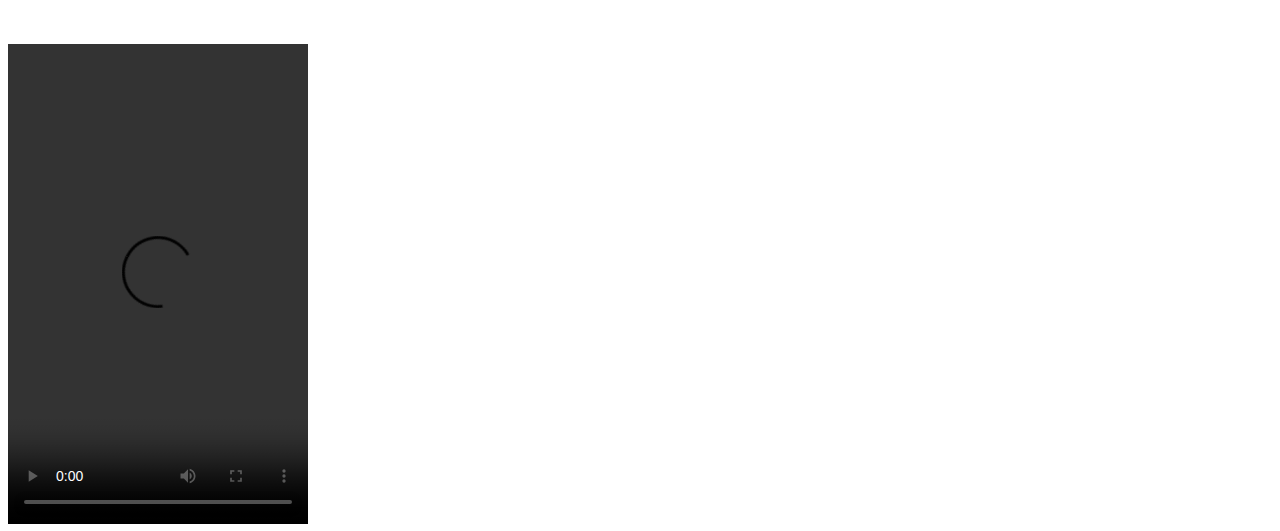
==== commit b31e35ff: "changes" ====
--- a/Videos.html
+++ b/Videos.html
@@ -137,8 +137,6 @@
                     <div class="section-header wow fadeInDown" data-wow-delay="0.2s">
                         <p class="line-one"></p>
                         <h2>Mid Semester Presentation</h2>
-                        
-                        <h1>New updates</h1>
                         <p class="line-one"></p>
 
                     </div>
